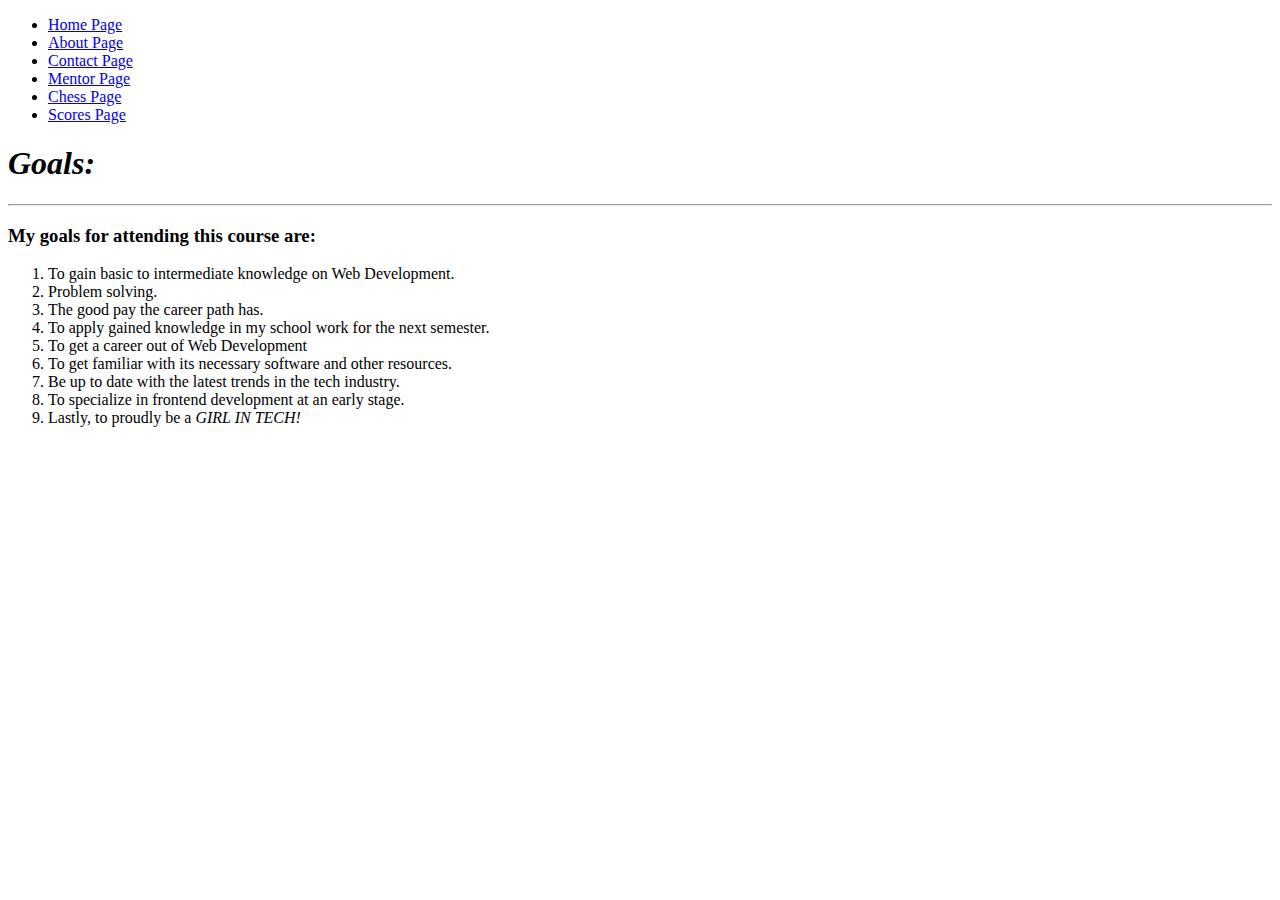
==== index.html @ 9e5f8863 "Assignment1 Initial commit" ====
<!DOCTYPE html>
<html lang="en">

<head>
    <meta charset="UTF-8">
    <meta name="viewport" content="width=device-width, initial-scale=1.0">
    <title>AYS | Homepage</title>
</head>

<body>
    <header>

        <nav>
            <ul>
                <li>
                    <a href="index.html">Home Page</a>
                </li>
                <li>
                    <a href="aboutpage.html">About Page</a>
                </li>
                <li>
                    <a href="contactpage.html">Contact Page</a>
                </li>
                <li>
                    <a href="mentorpage.html">Mentor Page</a>
                </li>
                <li>
                    <a href="chesspage.html">Chess Page</a>
                </li>
                <li>
                    <a href="scorespage.html">Scores Page</a>
                </li>
            </ul>
        </nav>

    </header>
    <main>
        <h1><i>Goals:</i></h1>
        <hr>
        <div>
            <h3><b>My goals for attending this course are:</b></h3>
            <ol>
                <li>To gain basic to intermediate knowledge on Web Development.</li>
                <li>Problem solving.</li>
                <li>The good pay the career path has.</li>
                <li>To apply gained knowledge in my school work for the next semester.</li>
                <li>To get a career out of Web Development</li>
                <li>To get familiar with its necessary software and other resources.</li>
                <li>Be up to date with the latest trends in the tech industry.</li>
                <li>To specialize in frontend development at an early stage.</li>
                <li>Lastly, to proudly be a <i>GIRL IN TECH!</i></li>
            </ol>
        </div>

    </main>
</body>

</html>
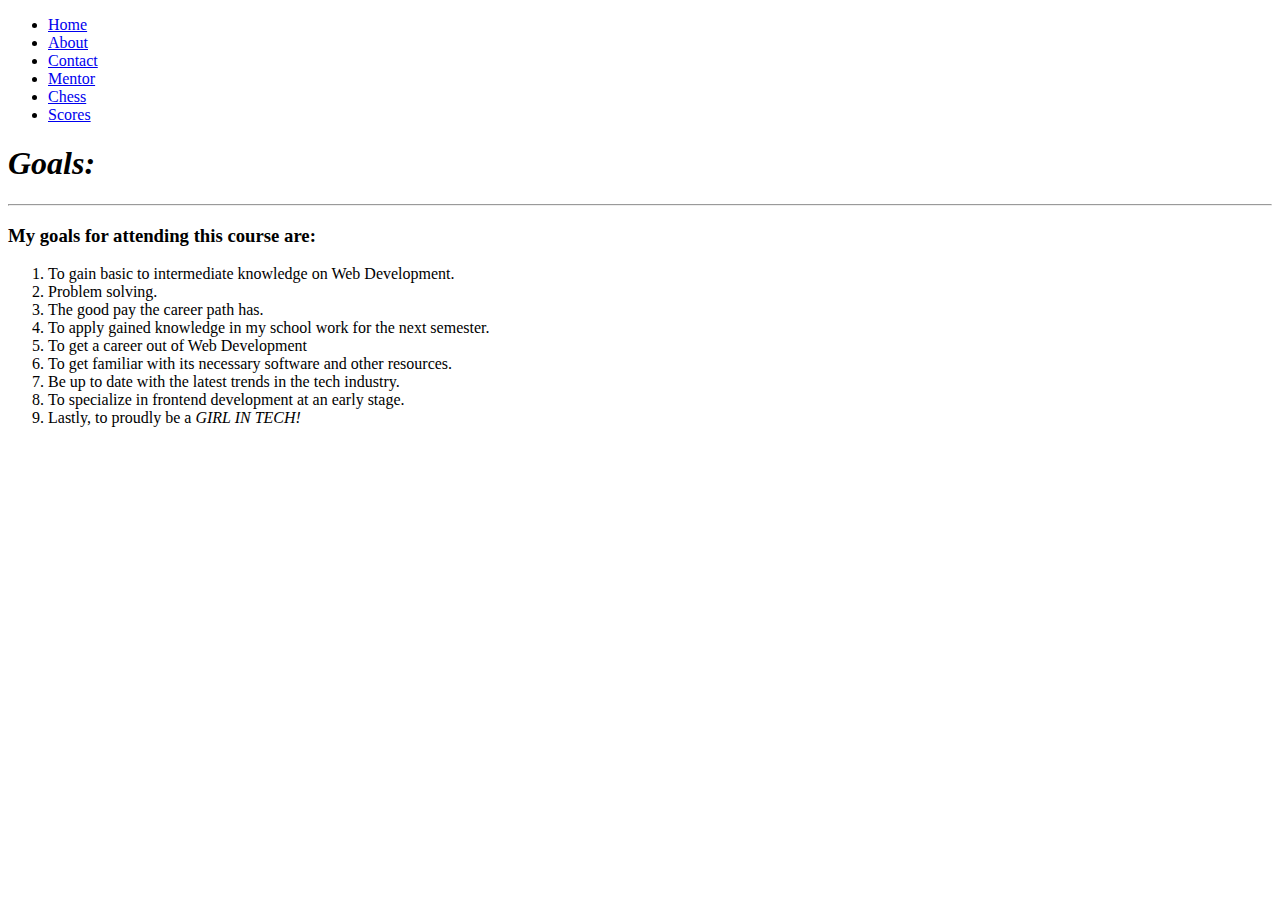
==== commit c5e83506: "Scores and Chess" ====
--- a/index.html
+++ b/index.html
@@ -4,7 +4,7 @@
 <head>
     <meta charset="UTF-8">
     <meta name="viewport" content="width=device-width, initial-scale=1.0">
-    <title>AYS | Homepage</title>
+    <title>AYS | Home</title>
 </head>
 
 <body>
@@ -13,22 +13,22 @@
         <nav>
             <ul>
                 <li>
-                    <a href="index.html">Home Page</a>
+                    <a href="index.html">Home</a>
                 </li>
                 <li>
-                    <a href="aboutpage.html">About Page</a>
+                    <a href="aboutpage.html">About</a>
                 </li>
                 <li>
-                    <a href="contactpage.html">Contact Page</a>
+                    <a href="contactpage.html">Contact</a>
                 </li>
                 <li>
-                    <a href="mentorpage.html">Mentor Page</a>
+                    <a href="mentorpage.html">Mentor</a>
                 </li>
                 <li>
-                    <a href="chesspage.html">Chess Page</a>
+                    <a href="chesspage.html">Chess</a>
                 </li>
                 <li>
-                    <a href="scorespage.html">Scores Page</a>
+                    <a href="scorespage.html">Scores</a>
                 </li>
             </ul>
         </nav>
